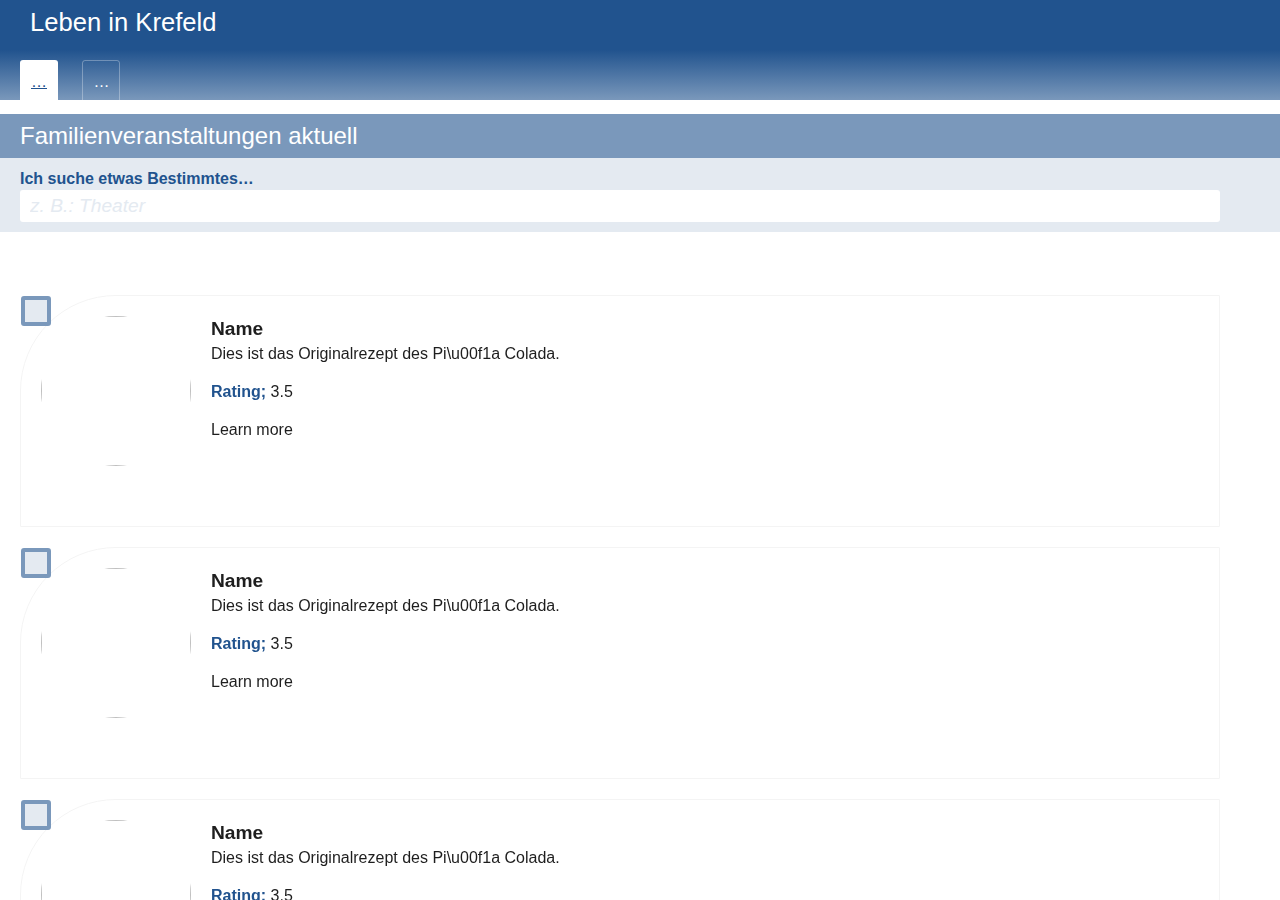
==== index.html @ e49ada38 "set real fetch url" ====
<!doctype html>
<html lang="en">
	<head>
		<meta charset="utf-8">
		<meta http-equiv="X-UA-Compatible" content="IE=edge">
		<title itemprop="name">A-K Catalog</title>
		<meta name="viewport" content="width=device-width, initial-scale=1">
		<style type="text/css">

		</style>
  	<link rel="stylesheet" href="./assets/css/app.css">
	</head>
	<body>




<header class="header" role="banner">
  <h1 class="header__headline">Leben in Krefeld</h1>
</header>


<div class="app" role="tablist">

  <input type="radio" name="category" id="category01" class="menu-category" checked autofocus role="tab" />
<label for="category01" class="menu-category">&hellip;</label>
<input type="radio" name="category" id="category02" class="menu-category" role="tab" />
<label for="category02" class="menu-category">&hellip;</label>


  <section class="message" id="jsMessage">
  <p class="message__text">Aktualisieren<span class="message__waiting">...</span> <span id="jsStatus" class="message__status">Sorry, I need JavaScript!</span></p>
</section>


  <main class="main" role="main">

    <section class="category-section category-section__01" id="jsSection1">
  <h2 class="category-section__headline">Familienveranstaltungen aktuell</h2>

  <div class="search-bar">
    <label for="serach"><strong>Ich suche etwas Bestimmtes&hellip;</strong></label><br>
    <input type="text" class="search-bar__input" id="search" placeholder="z. B.: Theater" value="" />
  </div>



  <svg class="symbol-container" width="0" height="0" version="1.1" xmlns="http://www.w3.org/2000/svg" xmlns:xlink="http://www.w3.org/1999/xlink">
    <defs>
        <symbol id="icon-smiley" viewBox="0 0 32 32">
            <title>Smiley</title>
            <path class="path1" d="M16 32c8.837 0 16-7.163 16-16s-7.163-16-16-16-16 7.163-16 16 7.163 16 16 16zM16 3c7.18 0 13 5.82 13 13s-5.82 13-13 13-13-5.82-13-13 5.82-13 13-13zM16.961 22.22c4.383-0.866 7.785-2.861 9.014-5.519-0.677 5.249-5.047 9.299-10.339 9.299-3.726 0-6.996-2.009-8.84-5.030 2.2 1.721 6.079 2.056 10.165 1.249zM20 11c0-1.657 0.895-3 2-3s2 1.343 2 3c0 1.657-0.895 3-2 3s-2-1.343-2-3zM11 11.609c-1.306 0-2.417 0.489-2.829 1.172-0.111-0.183-0.171-1.005-0.171-1.211 0-0.971 1.343-1.758 3-1.758s3 0.787 3 1.758c0 0.206-0.061 1.028-0.171 1.211-0.412-0.683-1.522-1.172-2.829-1.172z"></path>
        </symbol>
    </defs>
</svg>

  <div class="teaser-section" id="jsTeaserSpirituous">

    <article class="teaser-section__teaser" data-tag="one" data-id="1" data-offline>
      <img class="teaser-section__image" width="150" height="150" src="http://placehold.it/150x150" alt="" />
      <div  class="teaser-section__text">
        <h3>Name</h3>
        <p>Dies ist das Originalrezept des Pi\u00f1a Colada.</p>
        <p><strong>Rating;</strong> 3.5</p>
        <input type="checkbox" class="teaser-section__more-button" name="learn-more1" id="learn-more1" />
        <label for="learn-more1">Learn more</label>
        <dl class="teaser-section__more">
          <dt>Instruction:</dt>
          <dd>Alle Zutaten mit gesto\u00dfenem Eis in einen Blender geben und anschlie\u00dfend in einem gro\u00dfen Tumbler servieren.</dd>
          <dt>ingredients:</dt>
          <dd>Rum (wei\u00df), Ananassaft, Cream of Coconut, Chrushed Ice</dd>
        </dl>
      </div>
    </article>

    <article class="teaser-section__teaser" data-tag="one" data-id="1" data-offline>
      <img class="teaser-section__image" width="150" height="150" src="http://placehold.it/150x150" alt="" />
      <div  class="teaser-section__text">
        <h3>Name</h3>
        <p>Dies ist das Originalrezept des Pi\u00f1a Colada.</p>
        <p><strong>Rating;</strong> 3.5</p>
        <input type="checkbox" class="teaser-section__more-button" name="learn-more1" id="learn-more1" />
        <label for="learn-more1">Learn more</label>
        <dl class="teaser-section__more">
          <dt>Instruction:</dt>
          <dd>Alle Zutaten mit gesto\u00dfenem Eis in einen Blender geben und anschlie\u00dfend in einem gro\u00dfen Tumbler servieren.</dd>
          <dt>ingredients:</dt>
          <dd>Rum (wei\u00df), Ananassaft, Cream of Coconut, Chrushed Ice</dd>
        </dl>
      </div>
    </article>

    <article class="teaser-section__teaser" data-tag="one" data-id="1" data-offline>
      <img class="teaser-section__image" width="150" height="150" src="http://placehold.it/150x150" alt="" />
      <div  class="teaser-section__text">
        <h3>Name</h3>
        <p>Dies ist das Originalrezept des Pi\u00f1a Colada.</p>
        <p><strong>Rating;</strong> 3.5</p>
        <input type="checkbox" class="teaser-section__more-button" name="learn-more1" id="learn-more1" />
        <label for="learn-more1">Learn more</label>
        <dl class="teaser-section__more">
          <dt>Instruction:</dt>
          <dd>Alle Zutaten mit gesto\u00dfenem Eis in einen Blender geben und anschlie\u00dfend in einem gro\u00dfen Tumbler servieren.</dd>
          <dt>ingredients:</dt>
          <dd>Rum (wei\u00df), Ananassaft, Cream of Coconut, Chrushed Ice</dd>
        </dl>
      </div>
    </article>

  </div>
</section>


<section class="category-section category-section__02" id="jsSection2">
  <h2 class="category-section__headline">Soft drinks</h2>

  <input type="checkbox" name="category02-filter" id="category02-filter01" class="menu-category-filter" data-filter="one" />
  <label for="category02-filter01">Beginner</label>
  <input type="checkbox" name="category02-filter"id="category02-filter02"  class="menu-category-filter" data-filter="two" />
  <label for="category02-filter02">Advanced</label>

  <div class="teaser-section" id="jsTeaserNonAlc">

    <article class="teaser-section__teaser" data-tag="one" data-id="1" data-offline>
      <img class="teaser-section__image" width="150" height="150" src="http://placehold.it/150x150" alt="" />
      <div  class="teaser-section__text">
        <h3>Name</h3>
        <p>Dies ist das Originalrezept des Pi\u00f1a Colada.</p>
        <p><strong>Rating;</strong> 3.5</p>
        <input type="checkbox" class="teaser-section__more-button" name="learn-more1" id="learn-more1" />
        <label for="learn-more1">Learn more</label>
        <dl class="teaser-section__more">
          <dt>Instruction:</dt>
          <dd>Alle Zutaten mit gesto\u00dfenem Eis in einen Blender geben und anschlie\u00dfend in einem gro\u00dfen Tumbler servieren.</dd>
          <dt>ingredients:</dt>
          <dd>Rum (wei\u00df), Ananassaft, Cream of Coconut, Chrushed Ice</dd>
        </dl>
      </div>
    </article>

  </div>
</section>


  </main>
</div>

<script type="text/javascript">
  // template engine
  (function() {
    'use strict';
    var httpRequest;
    var targetMessage = document.getElementById('jsMessage');

    targetMessage.classList.add('hide');

    // make request
    function makeRequest(url, callback) {
      httpRequest = new XMLHttpRequest();

      if (!httpRequest) {
        targetMessage.classList.remove('hide');
        document.getElementById('jsStatus').textContent = 'Sorry, I need a connection!';
        return false;
      }
      httpRequest.onreadystatechange = callback;
      httpRequest.open('GET', url);
      httpRequest.send();
    }

    // insert teaser template
    function insertTemplate(articleTarget, dataset, i) {
      articleTarget.insertAdjacentHTML('beforeend',
        '<article class="teaser-section__teaser" data-tag="' + dataset.id + '" data-id="' + dataset.id + '">' +
        setImage(dataset) +
        '<div  class="teaser-section__text search-content">' +
        '<h3 class="teaser-section__headline">' + dataset.title + '</h3>' +
        '<p class="teaser-section__tags"><strong>Veranstaltung:</strong> <em>' + getTags(dataset) + '</em></p>' +
        formatDate(dataset) +
        '<p class="teaser-section__description">' + dataset.description + '</p>' +
        '<label for="learn-more'+ i + '" class="teaser-section__more-label js-more-details"><input type="checkbox" class="teaser-section__more-button" name="learn-more' + i + '" id="learn-more' +i + '" /> Mehr darüber</label>' +
        '<dl class="teaser-section__more">' +
        // more details here:
        '<dt>Weitere Infos:</dt>' +
        '<dd>' + dataset.infoUrl + '</dd>' +
        '</dl>' +
        '</div>' +
        '</article>'
      );
    }

    function getTags(dataset) {
      var allTags = dataset.tags.toString();
      return allTags;
    };

    function setImage(dataset) {
      if (dataset.thumb === '') {
        return (
          '<svg class="teaser-section__image teaser-section__icon-smiley" height="150" width="150"><use xmlns:xlink="http://www.w3.org/1999/xlink" xlink:href="#icon-smiley"></use></svg>'
        )
      } else {
        return (
          '<img class="teaser-section__image" width="150" height="150" src="' + dataset.thumb + '" alt="" />'
        )
      }
    }

    function formatDate(dataset) {
      var newDate;
      var startDateRaw = dataset.startDate;
      var endDateRaw = dataset.endDate;
      var startDate;
      var endDate;

      if (startDateRaw !== 'unbekannt') {
        var tempDateStart = startDateRaw.split('-');
        var tempDateDayStart = tempDateStart[2].split('T');
        startDate = tempDateDayStart[0] + '.' + tempDateStart[1] + '.' + tempDateStart[0];
      } else {
        startDate = '(keine Angabe)';
      }

      if (endDateRaw !== 'unbekannt') {
        var tempDateEnd = endDateRaw.split('-');
        var tempDateDayEnd = tempDateEnd[2].split('T');
        endDate = tempDateDayEnd[0] + '.' + tempDateEnd[1] + '.' + tempDateEnd[0];
        newDate = '<p>Vom <strong>' + startDate + '</strong> bis <strong>' + endDate + '</strong></p>';
      } else {
        newDate = '<p>Am <strong>' + startDate + '</strong></p>';
      }
      return newDate;
    }

    // TODO: fetch and generate Details
    function generateDetails(i) {
      var detailUrl = '../data/data-detail-offline.json';
      if (httpRequest.readyState === XMLHttpRequest.DONE) {
        if (httpRequest.status === 200) {
          var data = JSON.parse(httpRequest.responseText);
          var dataset;

          console.log(dataset);

        } else {
          targetMessage.classList.remove('hide');
          document.getElementById('jsStatus').textContent = 'Ich brauche JavaScript!';
          return false;
        }
      }
    }

    function generateContents() {
      if (httpRequest.readyState === XMLHttpRequest.DONE) {
        if (httpRequest.status === 200) {
          var data = JSON.parse(httpRequest.responseText);
          var dataset;
          var articleTarget = document.getElementById('jsTeaserSpirituous');

          document.getElementById('jsTeaserSpirituous').innerHTML = '';
          document.getElementById('jsTeaserNonAlc').innerHTML = '';

          for (var i = 0; i < data.length; i++) {
            dataset = {
              id: data[i]['@unid'],
              startdate: data[i].Start || 'no data',
              enddate: data[i].End || 'no data',
              title: data[i].DocName || '-',
              subtitle: data[i].EventSubTitle || '-',
              description: data[i].Kurztext || '-',
              infoUrl: data[i].URL || '#',
              thumb:  data[i].Thumb,
              startDate: data[i].Start || 'unbekannt',
              endDate: data[i].End || 'unbekannt',
              tags: data[i].EventType || 'Keine Tags'
            };
            insertTemplate(articleTarget, dataset, i);
          }
          targetMessage.classList.add('hide');

        } else {
          targetMessage.classList.remove('hide');
          document.getElementById('jsStatus').textContent = 'Ich habe leider keine Verbindung!';
          return false;
        }
      }
    }
    makeRequest('https://www.krefeld.de/www_familie/event.nsf/apijson.xsp/view-event-month?compact=false');
    //makeRequest('../data/data-offline.json', generateContents);

    // live search
    function liveSearch() {
      var search = document.getElementById('search');
      search.onkeyup = function () {
          var filter = search.value.toUpperCase();
          var lis = document.getElementsByTagName('article');
          for (var i = 0; i < lis.length; i++) {
              var target = lis[i].getElementsByClassName('search-content')[0];
              var content = target.textContent;
              if (content.toUpperCase().indexOf(filter) > -1) {
                  lis[i].style.display = 'block';
              } else {
                  lis[i].style.display = 'none';
                }
          }
        }
      };
    liveSearch();

    document.getElementsByClassName('js-more-details').onclick = function() {
      console.log('checked');
      if (this.checked) {
        makeRequest(detailUrl, generateDetails);
      }
    };
  })();

  // accessibility
  (function() {
    var section1 = document.getElementById('jsSection1');
    var section2 = document.getElementById('jsSection2');
    var section1Inputs = section1.getElementsByTagName('input');
    var section2Inputs = section2.getElementsByTagName('input');
    var catMenu1 = document.getElementById('category01');
    var catMenu2 = document.getElementById('category02');
    var filter1Cat1 = document.getElementById('category01-filter01');
    var filter2Cat1 = document.getElementById('category01-filter02');
    var filter1Cat2 = document.getElementById('category02-filter01');
    var filter2Cat2 = document.getElementById('category02-filter02');
    var filterTag1Cat1 = section1.querySelectorAll('[data-tag="beginner"]');
    var filterTag2Cat1 = section1.querySelectorAll('[data-tag="advanced"]');
    var filterTag1Cat2 = section2.querySelectorAll('[data-tag="beginner"]');
    var filterTag2Cat2 = section2.querySelectorAll('[data-tag="advanced"]');

    // initially set section2Inputs inactive
    var setInitialNotActive = function() {
      for(var i=0; i<section2Inputs.length; i++) {
          section2Inputs[i].setAttribute('tabindex', '-1');
      }
      section2.setAttribute('aria-hidden', 'true');
    };
    window.onload = setInitialNotActive;

    // aria controls
    catMenu1.onfocus = function() {
      section1.setAttribute('aria-hidden', 'false');
      section2.setAttribute('aria-hidden', 'true');
      for(var i=0; i<section1Inputs.length; i++) {
          section1Inputs[i].setAttribute('tabindex', '0');
      }
      for(var x=0; x<section2Inputs.length; x++) {
          section2Inputs[x].setAttribute('tabindex', '-1');
      }
    };
    catMenu2.onfocus = function() {
      section1.setAttribute('aria-hidden', 'true');
      section2.setAttribute('aria-hidden', 'false');
      for(var i=0; i<section1Inputs.length; i++) {
          section1Inputs[i].setAttribute('tabindex', '-1');
      }
      for(var x=0; x<section2Inputs.length; x++) {
          section2Inputs[x].setAttribute('tabindex', '0');
      }
    };

    filter1Cat1.onchange = function() {
      if (this.checked) {
        for(var i=0; i<filterTag2Cat1.length; i++) {
          filterTag2Cat1[i].setAttribute('aria-hidden', 'true');
        }
        for(var x=0; x<filterTag1Cat1.length; x++) {
          filterTag1Cat1[x].setAttribute('aria-hidden', 'false');
        }
      }
    };
    filter2Cat1.onchange = function() {
      if (this.checked) {
        for(var i=0; i<filterTag2Cat1.length; i++) {
          filterTag2Cat1[i].setAttribute('aria-hidden', 'false');
        }
        for(var x=0; x<filterTag1Cat1.length; x++) {
          filterTag1Cat1[x].setAttribute('aria-hidden', 'true');
        }
      }
    };
    filter1Cat2.onchange = function() {
      if (this.checked) {
        for(var i=0; i<filterTag2Cat2.length; i++) {
          filterTag2Cat2[i].setAttribute('aria-hidden', 'true');
        }
        for(var x=0; x<filterTag1Cat2.length; x++) {
          filterTag1Cat2[x].setAttribute('aria-hidden', 'false');
        }
      }
    };
    filter2Cat2.onchange = function() {
      if (this.checked) {
        if (this.checked) {
          for(var i=0; i<filterTag2Cat2.length; i++) {
            filterTag2Cat2[i].setAttribute('aria-hidden', 'false');
          }
          for(var x=0; x<filterTag1Cat2.length; x++) {
            filterTag1Cat2[x].setAttribute('aria-hidden', 'true');
          }
        }
      }
    };
  })();
</script>


	</body>
</html>
---- assets/css/app.css ----
/**
* Settings
*
* @desc Place variables and mixings for default settings here
* @author [XX]
* @dependency none
*/
/** Easings, grabbed from https://css-tricks.com/snippets/sass/easing-map-get-function/
 *
 * Example function call:
	.example {
	  animation: there-and-back 2.5s ease(in-quad) infinite alternate;
	}
**/
/**
* Basic Styles
*
* @desc Basic and common styles. Formats for every device live in Common Styles, for device-specific stylings use Mobile First approach.
* @author [HZ]
* @dependency _app_settings.scss
*/
/* line 10, ../scss/_base.scss */
body, html {
  margin: 0;
  height: 100%;
  font: normal 1em/1.4 "Trebuchet MS", Helvetica, sans-serif;
  color: #1e1e1e;
}

/* line 16, ../scss/_base.scss */
body {
  box-sizing: border-box;
  overflow: hidden;
}

/* line 21, ../scss/_base.scss */
h1, h2 {
  margin: 0;
  font-weight: normal;
}

/* line 26, ../scss/_base.scss */
h1 {
  font-size: 1.6em;
}
/* line 29, ../scss/_base.scss */
h1 span {
  font-size: 0.6em;
}

/* line 34, ../scss/_base.scss */
h3 {
  font-size: 1.2em;
  margin: 0;
}

/* line 39, ../scss/_base.scss */
p {
  margin-top: 0;
}

/* line 43, ../scss/_base.scss */
strong {
  color: #21538e;
}

/* line 47, ../scss/_base.scss */
input[type=checkbox], input[type=text] {
  background: #e4eaf1;
  width: 30px;
  height: 30px;
  border: 4px solid #7a98bb;
  box-sizing: border-box;
  position: relative;
  bottom: -12px;
  -webkit-appearance: inherit;
  border-radius: 3px;
}

/* line 59, ../scss/_base.scss */
input[type=text] {
  width: 100%;
}

/* line 65, ../scss/_base.scss */
label:hover {
  cursor: pointer;
}

/* line 70, ../scss/_base.scss */
.main {
  min-width: 400vw;
  height: 100%;
  transition: -webkit-transform 0.4s cubic-bezier(0.86, 0, 0.07, 1);
  transition: transform 0.4s cubic-bezier(0.86, 0, 0.07, 1);
  display: -webkit-flex;
  display: -ms-flexbox;
  display: flex;
}

/* line 77, ../scss/_base.scss */
.app {
  height: 100%;
  width: 100vw;
  overflow: hidden;
}

/* line 1, ../patterns/organisms/header/scss/_header.scss */
.header {
  background: linear-gradient(to bottom, #21538e 50%, #7a98bb 100%);
  height: 100px;
  width: 100vw;
  color: #fff;
  padding: 0 30px;
  position: absolute;
  box-sizing: border-box;
}
/* line 10, ../patterns/organisms/header/scss/_header.scss */
.header__headline {
  margin-top: 5px;
}

/* line 1, ../patterns/organisms/menu-category/scss/_menu-category.scss */
.menu-category {
  color: #fff;
  margin-top: 60px;
  margin-left: 20px;
  position: relative;
  z-index: 2;
  padding: 10px;
  display: inline-block;
  border: 1px solid rgba(255, 255, 255, 0.3);
  border-radius: 3px 3px 0 0;
}
/* line 14, ../patterns/organisms/menu-category/scss/_menu-category.scss */
.menu-category:nth-of-type(1):checked ~ .main {
  -webkit-transform: translate3d(0, 0, 0);
          transform: translate3d(0, 0, 0);
}
/* line 21, ../patterns/organisms/menu-category/scss/_menu-category.scss */
.menu-category:nth-of-type(2):checked ~ .main {
  -webkit-transform: translate3d(-100vw, 0, 0);
          transform: translate3d(-100vw, 0, 0);
}
/* line 28, ../patterns/organisms/menu-category/scss/_menu-category.scss */
.menu-category:nth-of-type(3):checked ~ .main {
  -webkit-transform: translate3d(-200vw, 0, 0);
          transform: translate3d(-200vw, 0, 0);
}
/* line 35, ../patterns/organisms/menu-category/scss/_menu-category.scss */
.menu-category:nth-of-type(4):checked ~ .main {
  -webkit-transform: translate3d(-300vw, 0, 0);
          transform: translate3d(-300vw, 0, 0);
}

/* line 41, ../patterns/organisms/menu-category/scss/_menu-category.scss */
input.menu-category {
  position: absolute;
  z-index: -1;
}
/* line 47, ../patterns/organisms/menu-category/scss/_menu-category.scss */
input.menu-category:checked + label, input.menu-category:focus + label {
  background: #fff;
  color: #21538e;
}
/* line 55, ../patterns/organisms/menu-category/scss/_menu-category.scss */
input.menu-category:focus + label {
  text-decoration: underline;
}

/* line 1, ../patterns/organisms/category-section/scss/_category-section.scss */
.category-section {
  height: 100%;
  width: 100vw;
  overflow-y: auto;
  padding-bottom: 90px;
  box-sizing: border-box;
}
/* line 8, ../patterns/organisms/category-section/scss/_category-section.scss */
.category-section__headline {
  padding: 5px 20px;
  background: #7a98bb;
  color: #fff;
}
/* line 14, ../patterns/organisms/category-section/scss/_category-section.scss */
.category-section__filter-headline {
  padding-left: 20px;
  display: block;
  margin-bottom: -10px;
}

/* line 21, ../patterns/organisms/category-section/scss/_category-section.scss */
.menu-category-filter {
  margin: 0 0 0 20px;
}
/* line 24, ../patterns/organisms/category-section/scss/_category-section.scss */
.menu-category-filter:checked ~ .teaser-section .teaser-section__teaser {
  opacity: 0;
  margin: 0;
  padding: 0;
  max-height: 0;
}
/* line 31, ../patterns/organisms/category-section/scss/_category-section.scss */
.menu-category-filter[data-filter=one]:checked ~ .teaser-section .teaser-section__teaser[data-tag=beginner], .menu-category-filter[data-filter=two]:checked ~ .teaser-section .teaser-section__teaser[data-tag=advanced], .menu-category-filter[data-filter=three]:checked ~ .teaser-section .teaser-section__teaser[data-tag=profi] {
  max-height: 400px;
  opacity: 1;
  margin: 10px 0;
  margin-top: 0;
  padding: 20px;
}

/* line 41, ../patterns/organisms/category-section/scss/_category-section.scss */
.teaser-section {
  display: -webkit-flex;
  display: -ms-flexbox;
  display: flex;
  -webkit-flex-direction: column;
      -ms-flex-direction: column;
          flex-direction: column;
  margin: 20px;
  margin-top: 20px;
  overflow: hidden;
}
/* line 48, ../patterns/organisms/category-section/scss/_category-section.scss */
.teaser-section__teaser {
  margin: 10px 0;
  padding: 20px 0;
  border-top: 1px solid #f4f4f4;
  border-bottom: 1px solid #f4f4f4;
  transition: all 0.3s cubic-bezier(0.175, 0.885, 0.32, 1.275);
  max-width: 1200px;
  position: relative;
  box-sizing: border-box;
  padding-bottom: 40px;
}
@media (min-width: 45.25em) {
  /* line 48, ../patterns/organisms/category-section/scss/_category-section.scss */
  .teaser-section__teaser {
    border: 1px solid #f4f4f4;
    padding: 20px;
    padding-bottom: 40px;
    border-radius: 96px 0 0 0;
  }
}
/* line 68, ../patterns/organisms/category-section/scss/_category-section.scss */
.teaser-section__teaser[aria-hidden=true] .teaser-section__more-button {
  display: none;
}
/* line 74, ../patterns/organisms/category-section/scss/_category-section.scss */
.teaser-section__headline {
  color: #21538e;
  margin-bottom: 0;
}
/* line 79, ../patterns/organisms/category-section/scss/_category-section.scss */
.teaser-section__tags {
  font-size: 0.8em;
  font-style: italic;
}
/* line 84, ../patterns/organisms/category-section/scss/_category-section.scss */
.teaser-section__image {
  border-radius: 50%;
  width: 100px;
  height: 100px;
  max-width: 100%;
  float: left;
  margin-right: 20px;
  margin-bottom: 20px;
}
@media (min-width: 45.25em) {
  /* line 84, ../patterns/organisms/category-section/scss/_category-section.scss */
  .teaser-section__image {
    width: 150px;
    height: 150px;
  }
}
/* line 99, ../patterns/organisms/category-section/scss/_category-section.scss */
.teaser-section__icon-smiley {
  fill: #e4eaf1;
}
/* line 103, ../patterns/organisms/category-section/scss/_category-section.scss */
.teaser-section__more-label {
  position: absolute;
  bottom: 0;
  left: 0;
  width: auto;
  padding-right: 30px;
  padding-left: 60px;
  font-weight: bold;
  padding-top: 4px;
  background-color: #e4eaf1;
  color: #21538e;
  height: 30px;
  box-sizing: border-box;
}
/* line 118, ../patterns/organisms/category-section/scss/_category-section.scss */
.teaser-section__more-button.teaser-section__more-button {
  clear: left;
  position: absolute;
  left: 0;
  top: 0;
  margin: 0;
}
/* line 125, ../patterns/organisms/category-section/scss/_category-section.scss */
.teaser-section__more-button.teaser-section__more-button:checked ~ .teaser-section__more {
  max-height: 400px;
  margin-top: 1em;
}
/* line 131, ../patterns/organisms/category-section/scss/_category-section.scss */
.teaser-section__more {
  max-height: 0;
  margin: 0;
  overflow: hidden;
  transition: all 0.3s cubic-bezier(0.175, 0.885, 0.32, 1.275);
}
/* line 138, ../patterns/organisms/category-section/scss/_category-section.scss */
.teaser-section__unit {
  display: inline-block;
  background-color: #f4f4f4;
  padding: 2px 4px;
  border-radius: 2px;
}
/* line 145, ../patterns/organisms/category-section/scss/_category-section.scss */
.teaser-section dt {
  font-weight: bold;
}
/* line 149, ../patterns/organisms/category-section/scss/_category-section.scss */
.teaser-section dd {
  margin-left: 0;
  margin-bottom: 1em;
}

/* line 156, ../patterns/organisms/category-section/scss/_category-section.scss */
.search-bar {
  padding: 10px 20px;
  background-color: #e4eaf1;
  margin-bottom: 10px;
}
/* line 161, ../patterns/organisms/category-section/scss/_category-section.scss */
.search-bar__input[type=text] {
  bottom: 0;
  padding: 5px 10px;
  font-size: 1.2em;
  color: #21538e;
  background-color: #fff;
  height: auto;
  border: none;
  max-width: 1200px;
}
/* line 171, ../patterns/organisms/category-section/scss/_category-section.scss */
.search-bar__input[type=text]::-webkit-input-placeholder {
  color: #e4eaf1;
  font-style: italic;
}
.search-bar__input[type=text]::-moz-placeholder {
  color: #e4eaf1;
  font-style: italic;
}
.search-bar__input[type=text]:-ms-input-placeholder {
  color: #e4eaf1;
  font-style: italic;
}
.search-bar__input[type=text]::placeholder {
  color: #e4eaf1;
  font-style: italic;
}

@-webkit-keyframes wait {
  0% {
    max-width: 0;
  }
  10% {
    max-width: 0;
  }
  80% {
    max-width: 3em;
  }
  100% {
    max-width: 3em;
  }
}

@keyframes wait {
  0% {
    max-width: 0;
  }
  10% {
    max-width: 0;
  }
  80% {
    max-width: 3em;
  }
  100% {
    max-width: 3em;
  }
}
/* line 31, ../patterns/organisms/message/scss/_message.scss */
.message {
  margin: 5px 20px;
  max-height: 60px;
  overflow: hidden;
  transition: max-height 0.3s cubic-bezier(0.175, 0.885, 0.32, 1.275);
}
/* line 7, ../patterns/organisms/message/scss/_message.scss */
.message__status {
  color: #6c0505;
}
/* line 11, ../patterns/organisms/message/scss/_message.scss */
.message.hide {
  max-height: 0;
}

/*# sourceMappingURL=app.css.map */
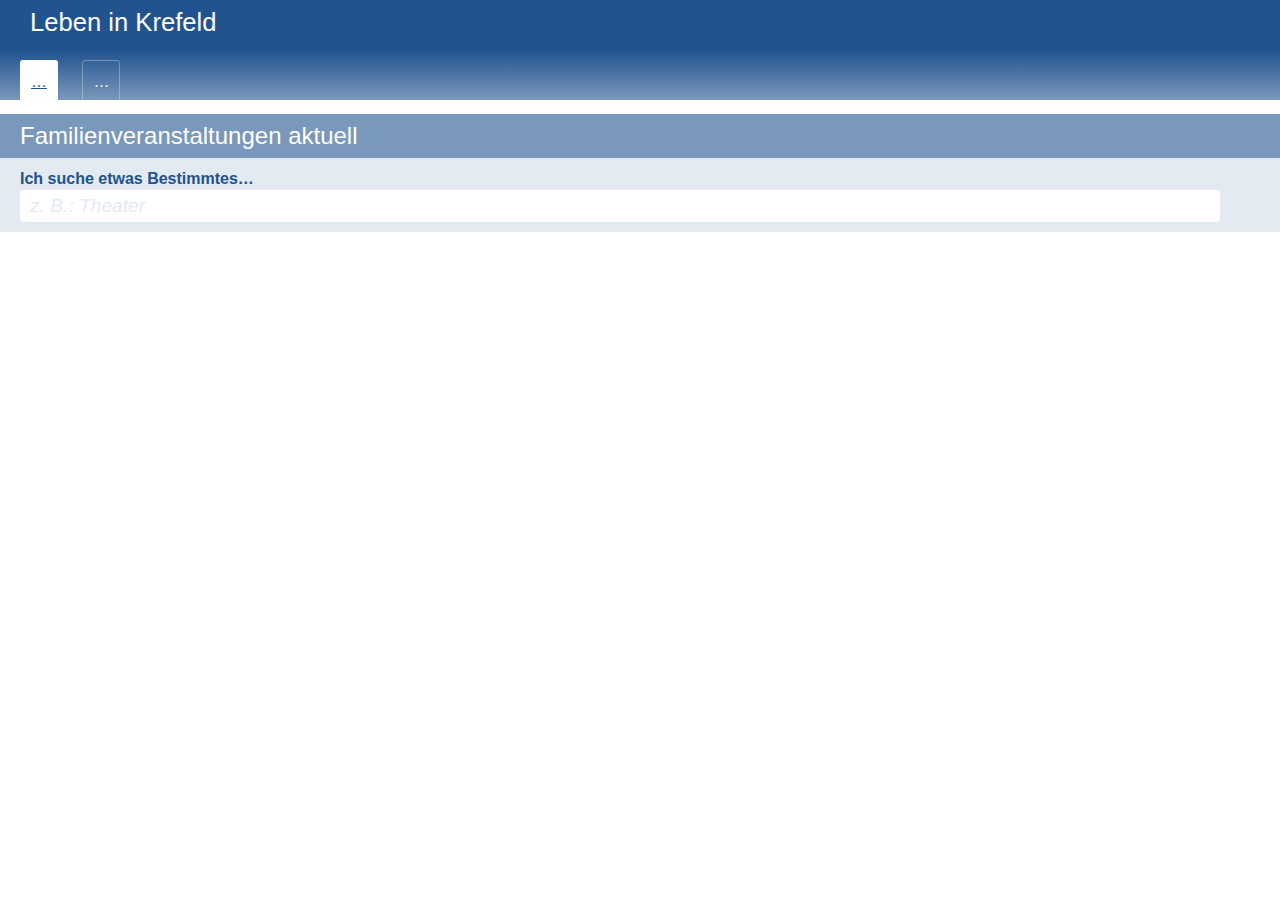
==== commit 7e3e5c53: "clean up" ====
--- a/index.html
+++ b/index.html
@@ -56,56 +56,6 @@
 
   <div class="teaser-section" id="jsTeaserSpirituous">
 
-    <article class="teaser-section__teaser" data-tag="one" data-id="1" data-offline>
-      <img class="teaser-section__image" width="150" height="150" src="http://placehold.it/150x150" alt="" />
-      <div  class="teaser-section__text">
-        <h3>Name</h3>
-        <p>Dies ist das Originalrezept des Pi\u00f1a Colada.</p>
-        <p><strong>Rating;</strong> 3.5</p>
-        <input type="checkbox" class="teaser-section__more-button" name="learn-more1" id="learn-more1" />
-        <label for="learn-more1">Learn more</label>
-        <dl class="teaser-section__more">
-          <dt>Instruction:</dt>
-          <dd>Alle Zutaten mit gesto\u00dfenem Eis in einen Blender geben und anschlie\u00dfend in einem gro\u00dfen Tumbler servieren.</dd>
-          <dt>ingredients:</dt>
-          <dd>Rum (wei\u00df), Ananassaft, Cream of Coconut, Chrushed Ice</dd>
-        </dl>
-      </div>
-    </article>
-
-    <article class="teaser-section__teaser" data-tag="one" data-id="1" data-offline>
-      <img class="teaser-section__image" width="150" height="150" src="http://placehold.it/150x150" alt="" />
-      <div  class="teaser-section__text">
-        <h3>Name</h3>
-        <p>Dies ist das Originalrezept des Pi\u00f1a Colada.</p>
-        <p><strong>Rating;</strong> 3.5</p>
-        <input type="checkbox" class="teaser-section__more-button" name="learn-more1" id="learn-more1" />
-        <label for="learn-more1">Learn more</label>
-        <dl class="teaser-section__more">
-          <dt>Instruction:</dt>
-          <dd>Alle Zutaten mit gesto\u00dfenem Eis in einen Blender geben und anschlie\u00dfend in einem gro\u00dfen Tumbler servieren.</dd>
-          <dt>ingredients:</dt>
-          <dd>Rum (wei\u00df), Ananassaft, Cream of Coconut, Chrushed Ice</dd>
-        </dl>
-      </div>
-    </article>
-
-    <article class="teaser-section__teaser" data-tag="one" data-id="1" data-offline>
-      <img class="teaser-section__image" width="150" height="150" src="http://placehold.it/150x150" alt="" />
-      <div  class="teaser-section__text">
-        <h3>Name</h3>
-        <p>Dies ist das Originalrezept des Pi\u00f1a Colada.</p>
-        <p><strong>Rating;</strong> 3.5</p>
-        <input type="checkbox" class="teaser-section__more-button" name="learn-more1" id="learn-more1" />
-        <label for="learn-more1">Learn more</label>
-        <dl class="teaser-section__more">
-          <dt>Instruction:</dt>
-          <dd>Alle Zutaten mit gesto\u00dfenem Eis in einen Blender geben und anschlie\u00dfend in einem gro\u00dfen Tumbler servieren.</dd>
-          <dt>ingredients:</dt>
-          <dd>Rum (wei\u00df), Ananassaft, Cream of Coconut, Chrushed Ice</dd>
-        </dl>
-      </div>
-    </article>
 
   </div>
 </section>
@@ -121,22 +71,7 @@
 
   <div class="teaser-section" id="jsTeaserNonAlc">
 
-    <article class="teaser-section__teaser" data-tag="one" data-id="1" data-offline>
-      <img class="teaser-section__image" width="150" height="150" src="http://placehold.it/150x150" alt="" />
-      <div  class="teaser-section__text">
-        <h3>Name</h3>
-        <p>Dies ist das Originalrezept des Pi\u00f1a Colada.</p>
-        <p><strong>Rating;</strong> 3.5</p>
-        <input type="checkbox" class="teaser-section__more-button" name="learn-more1" id="learn-more1" />
-        <label for="learn-more1">Learn more</label>
-        <dl class="teaser-section__more">
-          <dt>Instruction:</dt>
-          <dd>Alle Zutaten mit gesto\u00dfenem Eis in einen Blender geben und anschlie\u00dfend in einem gro\u00dfen Tumbler servieren.</dd>
-          <dt>ingredients:</dt>
-          <dd>Rum (wei\u00df), Ananassaft, Cream of Coconut, Chrushed Ice</dd>
-        </dl>
-      </div>
-    </article>
+  
 
   </div>
 </section>
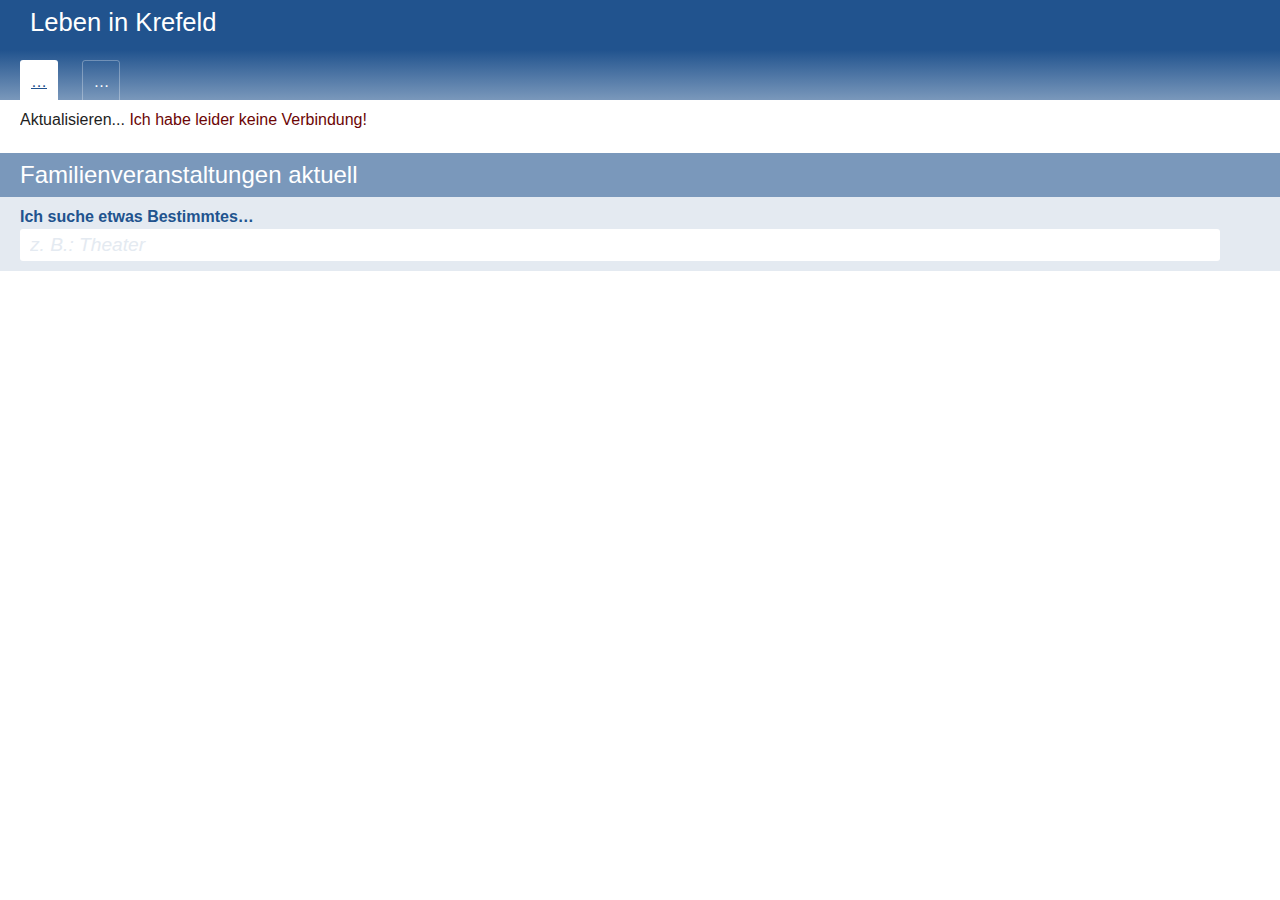
==== commit 63956791: "set up details call" ====
--- a/index.html
+++ b/index.html
@@ -82,8 +82,8 @@
 
 <script type="text/javascript">
   // template engine
-  (function() {
     'use strict';
+    
     var httpRequest;
     var targetMessage = document.getElementById('jsMessage');
 
@@ -105,19 +105,19 @@
 
     // insert teaser template
     function insertTemplate(articleTarget, dataset, i) {
-      articleTarget.insertAdjacentHTML('beforeend',
+      articleTarget.insertAdjacentHTML('afterbegin',
         '<article class="teaser-section__teaser" data-tag="' + dataset.id + '" data-id="' + dataset.id + '">' +
         setImage(dataset) +
         '<div  class="teaser-section__text search-content">' +
         '<h3 class="teaser-section__headline">' + dataset.title + '</h3>' +
-        '<p class="teaser-section__tags"><strong>Veranstaltung:</strong> <em>' + getTags(dataset) + '</em></p>' +
+        '<p class="teaser-section__tags"><strong>Art der Veranstaltung:</strong> <em>' + getTags(dataset) + '</em></p>' +
         formatDate(dataset) +
         '<p class="teaser-section__description">' + dataset.description + '</p>' +
-        '<label for="learn-more'+ i + '" class="teaser-section__more-label js-more-details"><input type="checkbox" class="teaser-section__more-button" name="learn-more' + i + '" id="learn-more' +i + '" /> Mehr darüber</label>' +
+        '<label for="learn-more' + i + '" class="teaser-section__more-label js-more-details" onclick="clickDetails(\'' + dataset.infoUrl.toString() + '\');"><input type="checkbox" class="teaser-section__more-button" name="learn-more' + i + '" id="learn-more' + i + '" /> Mehr darüber</label>' +
         '<dl class="teaser-section__more">' +
         // more details here:
         '<dt>Weitere Infos:</dt>' +
-        '<dd>' + dataset.infoUrl + '</dd>' +
+        '<dd class="js-more-details-target"></dd>' +
         '</dl>' +
         '</div>' +
         '</article>'
@@ -168,14 +168,13 @@
     }
 
     // TODO: fetch and generate Details
-    function generateDetails(i) {
-      var detailUrl = '../data/data-detail-offline.json';
+    function generateDetails(detailUrl, i) {
       if (httpRequest.readyState === XMLHttpRequest.DONE) {
         if (httpRequest.status === 200) {
           var data = JSON.parse(httpRequest.responseText);
-          var dataset;
-
-          console.log(dataset);
+          var detailDataset;
+
+          console.log(detailDataset);
 
         } else {
           targetMessage.classList.remove('hide');
@@ -203,7 +202,7 @@
               title: data[i].DocName || '-',
               subtitle: data[i].EventSubTitle || '-',
               description: data[i].Kurztext || '-',
-              infoUrl: data[i].URL || '#',
+              infoUrl: 'https://crossorigin.me/https://www.krefeld.de/' + data[i].URL || '#',
               thumb:  data[i].Thumb,
               startDate: data[i].Start || 'unbekannt',
               endDate: data[i].End || 'unbekannt',
@@ -220,38 +219,35 @@
         }
       }
     }
-    makeRequest('https://www.krefeld.de/www_familie/event.nsf/apijson.xsp/view-event-month?compact=false');
+    makeRequest('https://crossorigin.me/https://www.krefeld.de/www_familie/event.nsf/apijson.xsp/view-event-month?compact=false', generateContents);
     //makeRequest('../data/data-offline.json', generateContents);
 
     // live search
     function liveSearch() {
       var search = document.getElementById('search');
       search.onkeyup = function () {
-          var filter = search.value.toUpperCase();
-          var lis = document.getElementsByTagName('article');
-          for (var i = 0; i < lis.length; i++) {
-              var target = lis[i].getElementsByClassName('search-content')[0];
-              var content = target.textContent;
-              if (content.toUpperCase().indexOf(filter) > -1) {
-                  lis[i].style.display = 'block';
-              } else {
-                  lis[i].style.display = 'none';
-                }
-          }
-        }
-      };
+        var filter = search.value.toUpperCase();
+        var lis = document.getElementsByTagName('article');
+        for (var i = 0; i < lis.length; i++) {
+            var target = lis[i].getElementsByClassName('search-content')[0];
+            var content = target.textContent;
+            if (content.toUpperCase().indexOf(filter) > -1) {
+                lis[i].style.display = 'block';
+            } else {
+                lis[i].style.display = 'none';
+              }
+        }
+      }
+    };
     liveSearch();
-
-    document.getElementsByClassName('js-more-details').onclick = function() {
-      console.log('checked');
-      if (this.checked) {
-        makeRequest(detailUrl, generateDetails);
-      }
-    };
-  })();
+    
+    // click for details
+    function clickDetails(detailUrl) {
+      console.log(detailUrl);
+      makeRequest(detailUrl, generateDetails);
+    };
 
   // accessibility
-  (function() {
     var section1 = document.getElementById('jsSection1');
     var section2 = document.getElementById('jsSection2');
     var section1Inputs = section1.getElementsByTagName('input');
@@ -277,6 +273,7 @@
     window.onload = setInitialNotActive;
 
     // aria controls
+    /*
     catMenu1.onfocus = function() {
       section1.setAttribute('aria-hidden', 'false');
       section2.setAttribute('aria-hidden', 'true');
@@ -340,7 +337,7 @@
         }
       }
     };
-  })();
+    */
 </script>
 
 
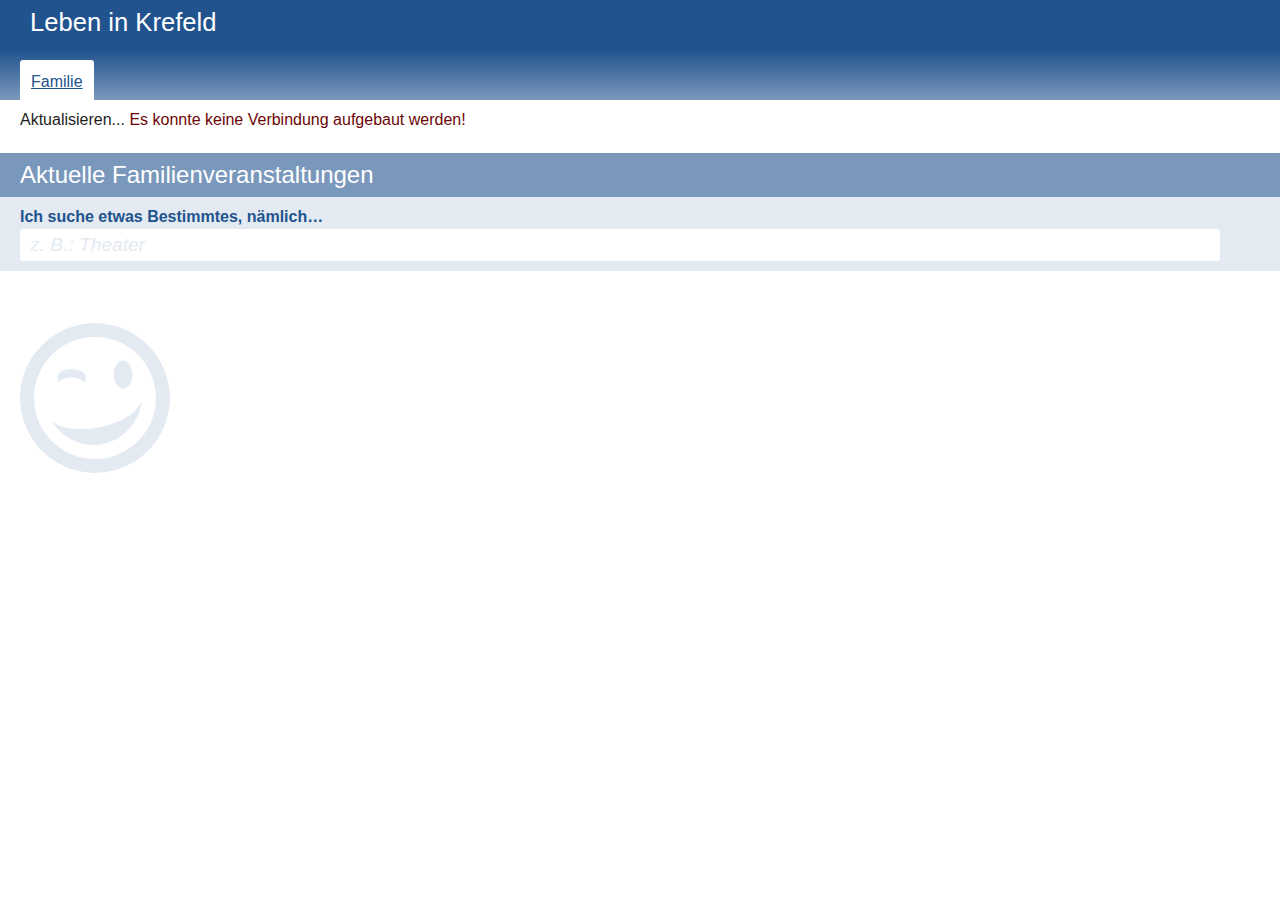
==== commit d7482a0a: "set up detail request" ====
--- a/index.html
+++ b/index.html
@@ -1,106 +1,115 @@
 <!doctype html>
 <html lang="en">
-	<head>
-		<meta charset="utf-8">
-		<meta http-equiv="X-UA-Compatible" content="IE=edge">
-		<title itemprop="name">A-K Catalog</title>
-		<meta name="viewport" content="width=device-width, initial-scale=1">
-		<style type="text/css">
-
-		</style>
-  	<link rel="stylesheet" href="./assets/css/app.css">
-	</head>
-	<body>
-
-
-
-
-<header class="header" role="banner">
-  <h1 class="header__headline">Leben in Krefeld</h1>
-</header>
-
-
-<div class="app" role="tablist">
-
-  <input type="radio" name="category" id="category01" class="menu-category" checked autofocus role="tab" />
-<label for="category01" class="menu-category">&hellip;</label>
-<input type="radio" name="category" id="category02" class="menu-category" role="tab" />
-<label for="category02" class="menu-category">&hellip;</label>
-
-
-  <section class="message" id="jsMessage">
-  <p class="message__text">Aktualisieren<span class="message__waiting">...</span> <span id="jsStatus" class="message__status">Sorry, I need JavaScript!</span></p>
-</section>
-
-
-  <main class="main" role="main">
-
-    <section class="category-section category-section__01" id="jsSection1">
-  <h2 class="category-section__headline">Familienveranstaltungen aktuell</h2>
-
-  <div class="search-bar">
-    <label for="serach"><strong>Ich suche etwas Bestimmtes&hellip;</strong></label><br>
-    <input type="text" class="search-bar__input" id="search" placeholder="z. B.: Theater" value="" />
+
+<head>
+  <meta charset="utf-8">
+  <meta http-equiv="X-UA-Compatible" content="IE=edge">
+  <title itemprop="name">A-K Catalog</title>
+  <meta name="viewport" content="width=device-width, initial-scale=1">
+  <style type="text/css">
+
+  </style>
+  <link rel="stylesheet" href="./assets/css/app.css">
+</head>
+
+<body>
+
+
+
+
+  <header class="header" role="banner">
+    <h1 class="header__headline">Leben in Krefeld</h1>
+  </header>
+
+
+  <div class="app" role="tablist">
+
+    <input type="radio" name="category" id="category01" class="menu-category" checked autofocus role="tab" />
+    <label for="category01" class="menu-category">Familie</label>
+    <!--<input type="radio" name="category" id="category02" class="menu-category" role="tab" />
+    <label for="category02" class="menu-category">&hellip;</label>-->
+
+
+    <section class="message" id="jsMessage">
+      <p class="message__text">Aktualisieren<span class="message__waiting">...</span> <span id="jsStatus" class="message__status">Sorry, I need JavaScript!</span></p>
+    </section>
+
+
+    <main class="main" role="main">
+
+      <section class="category-section category-section__01" id="jsSection1">
+        <h2 class="category-section__headline">Aktuelle Familienveranstaltungen</h2>
+
+        <div class="search-bar">
+          <label for="serach"><strong>Ich suche etwas Bestimmtes, nämlich&hellip;</strong></label><br>
+          <input type="text" class="search-bar__input" id="search" placeholder="z. B.: Theater" value="" />
+        </div>
+
+
+
+        <svg class="symbol-container" width="0" height="0" version="1.1" xmlns="http://www.w3.org/2000/svg" xmlns:xlink="http://www.w3.org/1999/xlink">
+          <defs>
+            <symbol id="icon-smiley" viewBox="0 0 32 32">
+              <title>Smiley</title>
+              <path class="path1" d="M16 32c8.837 0 16-7.163 16-16s-7.163-16-16-16-16 7.163-16 16 7.163 16 16 16zM16 3c7.18 0 13 5.82 13 13s-5.82 13-13 13-13-5.82-13-13 5.82-13 13-13zM16.961 22.22c4.383-0.866 7.785-2.861 9.014-5.519-0.677 5.249-5.047 9.299-10.339 9.299-3.726 0-6.996-2.009-8.84-5.030 2.2 1.721 6.079 2.056 10.165 1.249zM20 11c0-1.657 0.895-3 2-3s2 1.343 2 3c0 1.657-0.895 3-2 3s-2-1.343-2-3zM11 11.609c-1.306 0-2.417 0.489-2.829 1.172-0.111-0.183-0.171-1.005-0.171-1.211 0-0.971 1.343-1.758 3-1.758s3 0.787 3 1.758c0 0.206-0.061 1.028-0.171 1.211-0.412-0.683-1.522-1.172-2.829-1.172z"></path>
+            </symbol>
+          </defs>
+        </svg>
+
+        <div class="teaser-section" id="jsTeaserSpirituous">
+          <svg class="teaser-section__image teaser-section__icon-smiley" height="150" width="150"><use xmlns:xlink="http://www.w3.org/1999/xlink" xlink:href="#icon-smiley"></use></svg>
+        </div>
+      </section>
+
+
+      <section class="category-section category-section__02" id="jsSection2">
+        <h2 class="category-section__headline">Soft drinks</h2>
+
+        <input type="checkbox" name="category02-filter" id="category02-filter01" class="menu-category-filter" data-filter="one" />
+        <label for="category02-filter01">Beginner</label>
+        <input type="checkbox" name="category02-filter" id="category02-filter02" class="menu-category-filter" data-filter="two" />
+        <label for="category02-filter02">Advanced</label>
+
+        <div class="teaser-section" id="jsTeaserNonAlc">
+
+
+
+        </div>
+      </section>
+
+
+    </main>
   </div>
 
-
-
-  <svg class="symbol-container" width="0" height="0" version="1.1" xmlns="http://www.w3.org/2000/svg" xmlns:xlink="http://www.w3.org/1999/xlink">
-    <defs>
-        <symbol id="icon-smiley" viewBox="0 0 32 32">
-            <title>Smiley</title>
-            <path class="path1" d="M16 32c8.837 0 16-7.163 16-16s-7.163-16-16-16-16 7.163-16 16 7.163 16 16 16zM16 3c7.18 0 13 5.82 13 13s-5.82 13-13 13-13-5.82-13-13 5.82-13 13-13zM16.961 22.22c4.383-0.866 7.785-2.861 9.014-5.519-0.677 5.249-5.047 9.299-10.339 9.299-3.726 0-6.996-2.009-8.84-5.030 2.2 1.721 6.079 2.056 10.165 1.249zM20 11c0-1.657 0.895-3 2-3s2 1.343 2 3c0 1.657-0.895 3-2 3s-2-1.343-2-3zM11 11.609c-1.306 0-2.417 0.489-2.829 1.172-0.111-0.183-0.171-1.005-0.171-1.211 0-0.971 1.343-1.758 3-1.758s3 0.787 3 1.758c0 0.206-0.061 1.028-0.171 1.211-0.412-0.683-1.522-1.172-2.829-1.172z"></path>
-        </symbol>
-    </defs>
-</svg>
-
-  <div class="teaser-section" id="jsTeaserSpirituous">
-
-
-  </div>
-</section>
-
-
-<section class="category-section category-section__02" id="jsSection2">
-  <h2 class="category-section__headline">Soft drinks</h2>
-
-  <input type="checkbox" name="category02-filter" id="category02-filter01" class="menu-category-filter" data-filter="one" />
-  <label for="category02-filter01">Beginner</label>
-  <input type="checkbox" name="category02-filter"id="category02-filter02"  class="menu-category-filter" data-filter="two" />
-  <label for="category02-filter02">Advanced</label>
-
-  <div class="teaser-section" id="jsTeaserNonAlc">
-
-  
-
-  </div>
-</section>
-
-
-  </main>
-</div>
-
-<script type="text/javascript">
-  // template engine
+  <script type="text/javascript">
+    // template engine
     'use strict';
-    
+
     var httpRequest;
     var targetMessage = document.getElementById('jsMessage');
 
     targetMessage.classList.add('hide');
 
     // make request
-    function makeRequest(url, callback) {
+    var makeRequest = function (url, callback) {
       httpRequest = new XMLHttpRequest();
-
+    
+      httpRequest.open('GET', url, true);
+      //httpRequest.withCredentials = true;
+      httpRequest.onreadystatechange = callback;
+      //httpRequest.setRequestHeader('Authorization', '72205a2b-6619-4f5f-af50-ab1d4e87171e');
+      httpRequest.send();
+
+      console.log('makeRequest: ', httpRequest.readyState, httpRequest.status);
+
+      // fallback for httpRequest
       if (!httpRequest) {
         targetMessage.classList.remove('hide');
         document.getElementById('jsStatus').textContent = 'Sorry, I need a connection!';
         return false;
       }
-      httpRequest.onreadystatechange = callback;
-      httpRequest.open('GET', url);
-      httpRequest.send();
+
+      return httpRequest;
     }
 
     // insert teaser template
@@ -113,16 +122,122 @@
         '<p class="teaser-section__tags"><strong>Art der Veranstaltung:</strong> <em>' + getTags(dataset) + '</em></p>' +
         formatDate(dataset) +
         '<p class="teaser-section__description">' + dataset.description + '</p>' +
-        '<label for="learn-more' + i + '" class="teaser-section__more-label js-more-details" onclick="clickDetails(\'' + dataset.infoUrl.toString() + '\');"><input type="checkbox" class="teaser-section__more-button" name="learn-more' + i + '" id="learn-more' + i + '" /> Mehr darüber</label>' +
+        '<label for="learn-more' + i + '" class="teaser-section__more-label js-more-details" onclick="clickDetails(\'' + dataset.infoUrl.toString() + '\', \'js-more-details-target' + dataset.id + '\');">Mehr darüber</label>' +
+        '<input type="checkbox" class="teaser-section__more-button" name="learn-more' + i + '" id="learn-more' + i + '" />' +
         '<dl class="teaser-section__more">' +
         // more details here:
         '<dt>Weitere Infos:</dt>' +
-        '<dd class="js-more-details-target"></dd>' +
+        '<dd class="js-more-details-target' + dataset.id + '"></dd>' +
         '</dl>' +
         '</div>' +
         '</article>'
       );
     }
+
+    // insert detail template
+    function insertDetailTemplate(detailTarget, detailDataset) {
+      console.log('--- more infos template! ---');
+       detailTarget.innerHTML =
+        '<dl>' +
+        '<dt>Wo wird veranstaltet?</dt>' +
+        '<dd>' + detailDataset.LocationName + ', ' + detailDataset.LocationStreetAddress + ', ' + detailDataset.LocationZIP + ' ' + detailDataset.locationCity + '</dd>' +
+        '<dt>Wer veranstaltet?</dt>' +
+        '<dd>' + detailDataset.VeranstalterName + ', ' + detailDataset.VeranstalterEMail + ', <a href="' + detailDataset.VeranstalterWebSite + '" title="Zur Website des Veranstalters">' + detailDataset.VeranstalterWebSite + '</a></dd>' +
+        '</dl>'
+      ;
+    }
+
+    // TODO: fetch and generate Details
+    function generateDetails(detailTarget) {
+      console.log('generateDeatils: ', httpRequest.readyState, httpRequest.status);
+
+      if (httpRequest.readyState === httpRequest.DONE) {
+        if (httpRequest.status === 200) {
+          var detailData = JSON.parse(httpRequest.responseText);
+          var detailTargetSpec = document.getElementsByClassName(detailTarget);
+
+          var detailDataset = {
+            locationCity: detailData.LocationCity || 'Keine Angaben',
+            // locationCity: detailData[0].DocName || 'Keine Angaben',
+            LocationName: detailData.LocationName || 'Keine Angaben',
+            LocationStreetAddress: detailData.LocationStreetAddress || 'Keine Angaben',
+            LocationZIP: detailData.LocationZIP || 'Keine Angaben',
+            VeranstalterName: detailData.VeranstalterName || 'Keine Angaben',
+            VeranstalterEMail: detailData.VeranstalterEMail || 'Keine Angaben',
+            VeranstalterWebSite: detailData.VeranstalterWebSite || 'Keine Angaben'
+          };
+
+          insertDetailTemplate(detailTargetSpec[0], detailDataset);
+
+        } else {
+          targetMessage.classList.remove('hide');
+          document.getElementById('jsStatus').textContent = 'JavaScript ist deaktiviert?';
+          return false;
+        }
+      }
+    }
+
+    // generate main content
+    function generateContents() {
+      console.log('generateContents: ', httpRequest.readyState, httpRequest.status);
+
+      if (httpRequest.readyState === httpRequest.DONE) {
+        if (httpRequest.status === 200) {
+          var data = JSON.parse(httpRequest.responseText);
+          var dataset;
+          var articleTarget = document.getElementById('jsTeaserSpirituous');
+
+          document.getElementById('jsTeaserSpirituous').innerHTML = '';
+          document.getElementById('jsTeaserNonAlc').innerHTML = '';
+
+          for (var i = 0; i < data.length; i++) {
+            dataset = {
+              id: data[i]['@unid'],
+              startdate: data[i].Start || 'Keine Angaben',
+              enddate: data[i].End || 'Keine Angaben',
+              title: data[i].DocName || '-',
+              subtitle: data[i].EventSubTitle || '-',
+              description: data[i].Kurztext || '-',
+              infoUrl: 'https://crossorigin.me/https://www.krefeld.de/' + data[i].URL || '#',
+              thumb: data[i].Thumb,
+              startDate: data[i].Start || 'unbekannt',
+              endDate: data[i].End || 'unbekannt',
+              tags: data[i].EventType || 'Keine Tags'
+            };
+            insertTemplate(articleTarget, dataset, i);
+          }
+          targetMessage.classList.add('hide');
+
+        } else {
+          targetMessage.classList.remove('hide');
+          document.getElementById('jsStatus').textContent = 'Es konnte keine Verbindung aufgebaut werden!';
+          return false;
+        }
+      }
+    }
+
+    // click for details
+    function clickDetails(detailUrl, detailTarget) {
+      makeRequest('' + detailUrl + '', generateDetails(detailTarget));
+    };
+
+    // live search
+    function liveSearch() {
+      var search = document.getElementById('search');
+      search.onkeyup = function () {
+        var filter = search.value.toUpperCase();
+        var lis = document.getElementsByTagName('article');
+        for (var i = 0; i < lis.length; i++) {
+          var target = lis[i].getElementsByClassName('search-content')[0];
+          var content = target.textContent;
+          if (content.toUpperCase().indexOf(filter) > -1) {
+            lis[i].style.display = 'block';
+          } else {
+            lis[i].style.display = 'none';
+          }
+        }
+      }
+    };
 
     function getTags(dataset) {
       var allTags = dataset.tags.toString();
@@ -165,181 +280,15 @@
         newDate = '<p>Am <strong>' + startDate + '</strong></p>';
       }
       return newDate;
-    }
-
-    // TODO: fetch and generate Details
-    function generateDetails(detailUrl, i) {
-      if (httpRequest.readyState === XMLHttpRequest.DONE) {
-        if (httpRequest.status === 200) {
-          var data = JSON.parse(httpRequest.responseText);
-          var detailDataset;
-
-          console.log(detailDataset);
-
-        } else {
-          targetMessage.classList.remove('hide');
-          document.getElementById('jsStatus').textContent = 'Ich brauche JavaScript!';
-          return false;
-        }
-      }
-    }
-
-    function generateContents() {
-      if (httpRequest.readyState === XMLHttpRequest.DONE) {
-        if (httpRequest.status === 200) {
-          var data = JSON.parse(httpRequest.responseText);
-          var dataset;
-          var articleTarget = document.getElementById('jsTeaserSpirituous');
-
-          document.getElementById('jsTeaserSpirituous').innerHTML = '';
-          document.getElementById('jsTeaserNonAlc').innerHTML = '';
-
-          for (var i = 0; i < data.length; i++) {
-            dataset = {
-              id: data[i]['@unid'],
-              startdate: data[i].Start || 'no data',
-              enddate: data[i].End || 'no data',
-              title: data[i].DocName || '-',
-              subtitle: data[i].EventSubTitle || '-',
-              description: data[i].Kurztext || '-',
-              infoUrl: 'https://crossorigin.me/https://www.krefeld.de/' + data[i].URL || '#',
-              thumb:  data[i].Thumb,
-              startDate: data[i].Start || 'unbekannt',
-              endDate: data[i].End || 'unbekannt',
-              tags: data[i].EventType || 'Keine Tags'
-            };
-            insertTemplate(articleTarget, dataset, i);
-          }
-          targetMessage.classList.add('hide');
-
-        } else {
-          targetMessage.classList.remove('hide');
-          document.getElementById('jsStatus').textContent = 'Ich habe leider keine Verbindung!';
-          return false;
-        }
-      }
-    }
-    makeRequest('https://crossorigin.me/https://www.krefeld.de/www_familie/event.nsf/apijson.xsp/view-event-month?compact=false', generateContents);
-    //makeRequest('../data/data-offline.json', generateContents);
-
-    // live search
-    function liveSearch() {
-      var search = document.getElementById('search');
-      search.onkeyup = function () {
-        var filter = search.value.toUpperCase();
-        var lis = document.getElementsByTagName('article');
-        for (var i = 0; i < lis.length; i++) {
-            var target = lis[i].getElementsByClassName('search-content')[0];
-            var content = target.textContent;
-            if (content.toUpperCase().indexOf(filter) > -1) {
-                lis[i].style.display = 'block';
-            } else {
-                lis[i].style.display = 'none';
-              }
-        }
-      }
-    };
+    }    
+
+    // Init
+    makeRequest('https://crossorigin.me/https://www.krefeld.de/www/event.nsf/apijson.xsp/view-event-month?compact=true', generateContents);
     liveSearch();
-    
-    // click for details
-    function clickDetails(detailUrl) {
-      console.log(detailUrl);
-      makeRequest(detailUrl, generateDetails);
-    };
-
-  // accessibility
-    var section1 = document.getElementById('jsSection1');
-    var section2 = document.getElementById('jsSection2');
-    var section1Inputs = section1.getElementsByTagName('input');
-    var section2Inputs = section2.getElementsByTagName('input');
-    var catMenu1 = document.getElementById('category01');
-    var catMenu2 = document.getElementById('category02');
-    var filter1Cat1 = document.getElementById('category01-filter01');
-    var filter2Cat1 = document.getElementById('category01-filter02');
-    var filter1Cat2 = document.getElementById('category02-filter01');
-    var filter2Cat2 = document.getElementById('category02-filter02');
-    var filterTag1Cat1 = section1.querySelectorAll('[data-tag="beginner"]');
-    var filterTag2Cat1 = section1.querySelectorAll('[data-tag="advanced"]');
-    var filterTag1Cat2 = section2.querySelectorAll('[data-tag="beginner"]');
-    var filterTag2Cat2 = section2.querySelectorAll('[data-tag="advanced"]');
-
-    // initially set section2Inputs inactive
-    var setInitialNotActive = function() {
-      for(var i=0; i<section2Inputs.length; i++) {
-          section2Inputs[i].setAttribute('tabindex', '-1');
-      }
-      section2.setAttribute('aria-hidden', 'true');
-    };
-    window.onload = setInitialNotActive;
-
-    // aria controls
-    /*
-    catMenu1.onfocus = function() {
-      section1.setAttribute('aria-hidden', 'false');
-      section2.setAttribute('aria-hidden', 'true');
-      for(var i=0; i<section1Inputs.length; i++) {
-          section1Inputs[i].setAttribute('tabindex', '0');
-      }
-      for(var x=0; x<section2Inputs.length; x++) {
-          section2Inputs[x].setAttribute('tabindex', '-1');
-      }
-    };
-    catMenu2.onfocus = function() {
-      section1.setAttribute('aria-hidden', 'true');
-      section2.setAttribute('aria-hidden', 'false');
-      for(var i=0; i<section1Inputs.length; i++) {
-          section1Inputs[i].setAttribute('tabindex', '-1');
-      }
-      for(var x=0; x<section2Inputs.length; x++) {
-          section2Inputs[x].setAttribute('tabindex', '0');
-      }
-    };
-
-    filter1Cat1.onchange = function() {
-      if (this.checked) {
-        for(var i=0; i<filterTag2Cat1.length; i++) {
-          filterTag2Cat1[i].setAttribute('aria-hidden', 'true');
-        }
-        for(var x=0; x<filterTag1Cat1.length; x++) {
-          filterTag1Cat1[x].setAttribute('aria-hidden', 'false');
-        }
-      }
-    };
-    filter2Cat1.onchange = function() {
-      if (this.checked) {
-        for(var i=0; i<filterTag2Cat1.length; i++) {
-          filterTag2Cat1[i].setAttribute('aria-hidden', 'false');
-        }
-        for(var x=0; x<filterTag1Cat1.length; x++) {
-          filterTag1Cat1[x].setAttribute('aria-hidden', 'true');
-        }
-      }
-    };
-    filter1Cat2.onchange = function() {
-      if (this.checked) {
-        for(var i=0; i<filterTag2Cat2.length; i++) {
-          filterTag2Cat2[i].setAttribute('aria-hidden', 'true');
-        }
-        for(var x=0; x<filterTag1Cat2.length; x++) {
-          filterTag1Cat2[x].setAttribute('aria-hidden', 'false');
-        }
-      }
-    };
-    filter2Cat2.onchange = function() {
-      if (this.checked) {
-        if (this.checked) {
-          for(var i=0; i<filterTag2Cat2.length; i++) {
-            filterTag2Cat2[i].setAttribute('aria-hidden', 'false');
-          }
-          for(var x=0; x<filterTag1Cat2.length; x++) {
-            filterTag1Cat2[x].setAttribute('aria-hidden', 'true');
-          }
-        }
-      }
-    };
-    */
-</script>
-
-
-	</body>
-</html>
+
+  </script>
+
+
+</body>
+
+</html>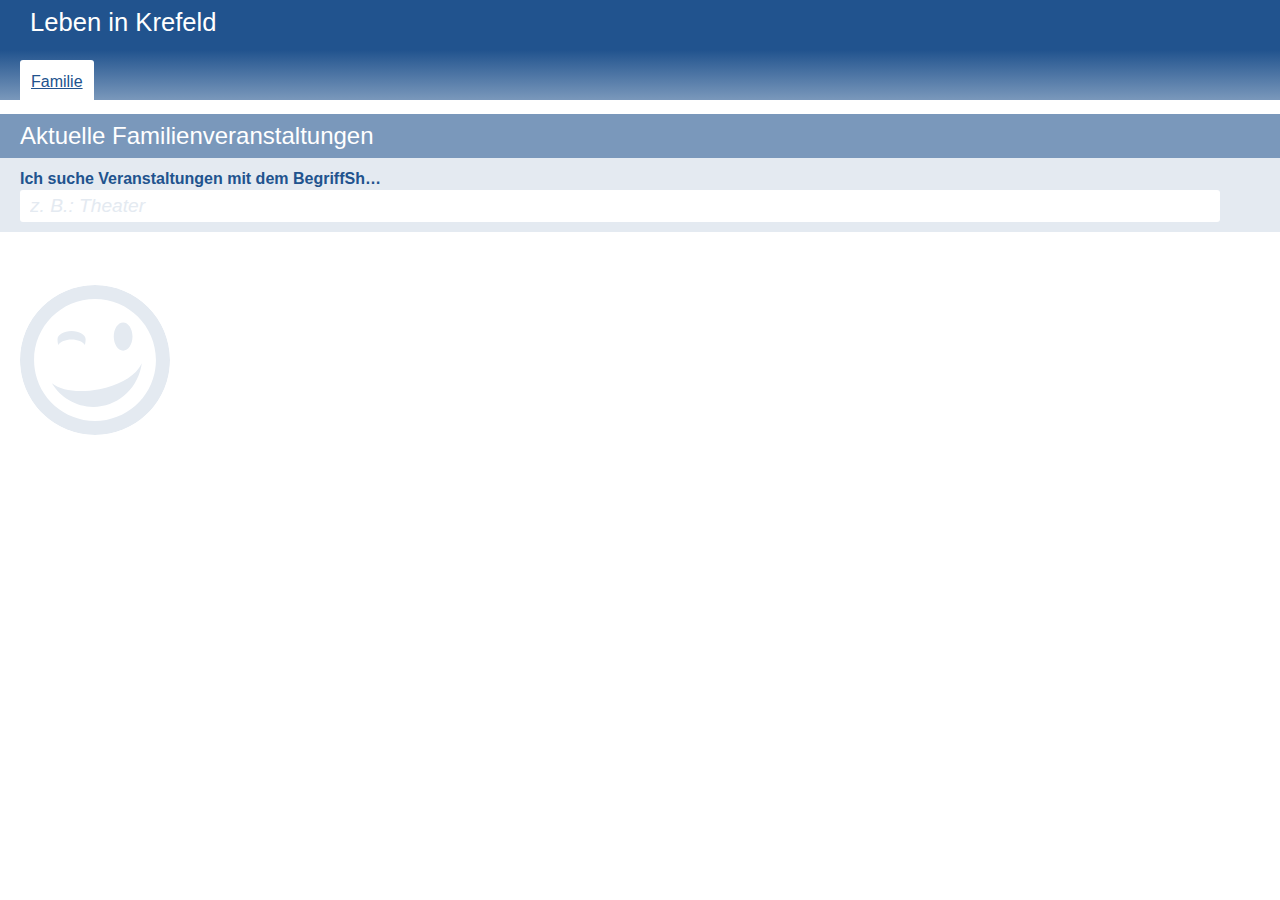
==== commit 83aaf49c: "integrate api calls" ====
--- a/index.html
+++ b/index.html
@@ -4,8 +4,9 @@
 <head>
   <meta charset="utf-8">
   <meta http-equiv="X-UA-Compatible" content="IE=edge">
-  <title itemprop="name">A-K Catalog</title>
+  <title itemprop="name">Leben in Krefeld</title>
   <meta name="viewport" content="width=device-width, initial-scale=1">
+  <!-- TODO: Put CSS here: -->
   <style type="text/css">
 
   </style>
@@ -14,13 +15,9 @@
 
 <body>
 
-
-
-
   <header class="header" role="banner">
     <h1 class="header__headline">Leben in Krefeld</h1>
   </header>
-
 
   <div class="app" role="tablist">
 
@@ -29,23 +26,19 @@
     <!--<input type="radio" name="category" id="category02" class="menu-category" role="tab" />
     <label for="category02" class="menu-category">&hellip;</label>-->
 
-
     <section class="message" id="jsMessage">
       <p class="message__text">Aktualisieren<span class="message__waiting">...</span> <span id="jsStatus" class="message__status">Sorry, I need JavaScript!</span></p>
     </section>
 
-
     <main class="main" role="main">
 
       <section class="category-section category-section__01" id="jsSection1">
         <h2 class="category-section__headline">Aktuelle Familienveranstaltungen</h2>
 
         <div class="search-bar">
-          <label for="serach"><strong>Ich suche etwas Bestimmtes, nämlich&hellip;</strong></label><br>
+          <label for="serach"><strong>Ich suche Veranstaltungen mit dem BegriffSh&hellip;</strong></label><br>
           <input type="text" class="search-bar__input" id="search" placeholder="z. B.: Theater" value="" />
         </div>
-
-
 
         <svg class="symbol-container" width="0" height="0" version="1.1" xmlns="http://www.w3.org/2000/svg" xmlns:xlink="http://www.w3.org/1999/xlink">
           <defs>
@@ -57,235 +50,249 @@
         </svg>
 
         <div class="teaser-section" id="jsTeaserSpirituous">
-          <svg class="teaser-section__image teaser-section__icon-smiley" height="150" width="150"><use xmlns:xlink="http://www.w3.org/1999/xlink" xlink:href="#icon-smiley"></use></svg>
+          <svg class="teaser-section__image teaser-section__icon-smiley teaser-section__icon-smiley--initial" height="150" width="150">
+            <use xmlns:xlink="http://www.w3.org/1999/xlink" xlink:href="#icon-smiley"></use>
+          </svg>
         </div>
       </section>
 
-
-      <section class="category-section category-section__02" id="jsSection2">
-        <h2 class="category-section__headline">Soft drinks</h2>
-
-        <input type="checkbox" name="category02-filter" id="category02-filter01" class="menu-category-filter" data-filter="one" />
-        <label for="category02-filter01">Beginner</label>
-        <input type="checkbox" name="category02-filter" id="category02-filter02" class="menu-category-filter" data-filter="two" />
-        <label for="category02-filter02">Advanced</label>
-
-        <div class="teaser-section" id="jsTeaserNonAlc">
-
-
-
-        </div>
-      </section>
-
-
     </main>
   </div>
 
   <script type="text/javascript">
-    // template engine
-    'use strict';
-
-    var httpRequest;
-    var targetMessage = document.getElementById('jsMessage');
-
-    targetMessage.classList.add('hide');
-
-    // make request
-    var makeRequest = function (url, callback) {
-      httpRequest = new XMLHttpRequest();
-    
-      httpRequest.open('GET', url, true);
-      //httpRequest.withCredentials = true;
-      httpRequest.onreadystatechange = callback;
-      //httpRequest.setRequestHeader('Authorization', '72205a2b-6619-4f5f-af50-ab1d4e87171e');
-      httpRequest.send();
-
-      console.log('makeRequest: ', httpRequest.readyState, httpRequest.status);
-
-      // fallback for httpRequest
-      if (!httpRequest) {
-        targetMessage.classList.remove('hide');
-        document.getElementById('jsStatus').textContent = 'Sorry, I need a connection!';
-        return false;
-      }
-
-      return httpRequest;
-    }
-
-    // insert teaser template
-    function insertTemplate(articleTarget, dataset, i) {
-      articleTarget.insertAdjacentHTML('afterbegin',
-        '<article class="teaser-section__teaser" data-tag="' + dataset.id + '" data-id="' + dataset.id + '">' +
-        setImage(dataset) +
-        '<div  class="teaser-section__text search-content">' +
-        '<h3 class="teaser-section__headline">' + dataset.title + '</h3>' +
-        '<p class="teaser-section__tags"><strong>Art der Veranstaltung:</strong> <em>' + getTags(dataset) + '</em></p>' +
-        formatDate(dataset) +
-        '<p class="teaser-section__description">' + dataset.description + '</p>' +
-        '<label for="learn-more' + i + '" class="teaser-section__more-label js-more-details" onclick="clickDetails(\'' + dataset.infoUrl.toString() + '\', \'js-more-details-target' + dataset.id + '\');">Mehr darüber</label>' +
-        '<input type="checkbox" class="teaser-section__more-button" name="learn-more' + i + '" id="learn-more' + i + '" />' +
-        '<dl class="teaser-section__more">' +
-        // more details here:
-        '<dt>Weitere Infos:</dt>' +
-        '<dd class="js-more-details-target' + dataset.id + '"></dd>' +
-        '</dl>' +
-        '</div>' +
-        '</article>'
-      );
-    }
-
-    // insert detail template
-    function insertDetailTemplate(detailTarget, detailDataset) {
-      console.log('--- more infos template! ---');
-       detailTarget.innerHTML =
-        '<dl>' +
-        '<dt>Wo wird veranstaltet?</dt>' +
-        '<dd>' + detailDataset.LocationName + ', ' + detailDataset.LocationStreetAddress + ', ' + detailDataset.LocationZIP + ' ' + detailDataset.locationCity + '</dd>' +
-        '<dt>Wer veranstaltet?</dt>' +
-        '<dd>' + detailDataset.VeranstalterName + ', ' + detailDataset.VeranstalterEMail + ', <a href="' + detailDataset.VeranstalterWebSite + '" title="Zur Website des Veranstalters">' + detailDataset.VeranstalterWebSite + '</a></dd>' +
-        '</dl>'
-      ;
-    }
-
-    // TODO: fetch and generate Details
-    function generateDetails(detailTarget) {
-      console.log('generateDeatils: ', httpRequest.readyState, httpRequest.status);
-
-      if (httpRequest.readyState === httpRequest.DONE) {
-        if (httpRequest.status === 200) {
-          var detailData = JSON.parse(httpRequest.responseText);
-          var detailTargetSpec = document.getElementsByClassName(detailTarget);
-
-          var detailDataset = {
-            locationCity: detailData.LocationCity || 'Keine Angaben',
-            // locationCity: detailData[0].DocName || 'Keine Angaben',
-            LocationName: detailData.LocationName || 'Keine Angaben',
-            LocationStreetAddress: detailData.LocationStreetAddress || 'Keine Angaben',
-            LocationZIP: detailData.LocationZIP || 'Keine Angaben',
-            VeranstalterName: detailData.VeranstalterName || 'Keine Angaben',
-            VeranstalterEMail: detailData.VeranstalterEMail || 'Keine Angaben',
-            VeranstalterWebSite: detailData.VeranstalterWebSite || 'Keine Angaben'
-          };
-
-          insertDetailTemplate(detailTargetSpec[0], detailDataset);
-
-        } else {
-          targetMessage.classList.remove('hide');
-          document.getElementById('jsStatus').textContent = 'JavaScript ist deaktiviert?';
-          return false;
-        }
-      }
-    }
-
-    // generate main content
-    function generateContents() {
-      console.log('generateContents: ', httpRequest.readyState, httpRequest.status);
-
-      if (httpRequest.readyState === httpRequest.DONE) {
-        if (httpRequest.status === 200) {
-          var data = JSON.parse(httpRequest.responseText);
-          var dataset;
-          var articleTarget = document.getElementById('jsTeaserSpirituous');
-
-          document.getElementById('jsTeaserSpirituous').innerHTML = '';
-          document.getElementById('jsTeaserNonAlc').innerHTML = '';
-
-          for (var i = 0; i < data.length; i++) {
-            dataset = {
-              id: data[i]['@unid'],
-              startdate: data[i].Start || 'Keine Angaben',
-              enddate: data[i].End || 'Keine Angaben',
-              title: data[i].DocName || '-',
-              subtitle: data[i].EventSubTitle || '-',
-              description: data[i].Kurztext || '-',
-              infoUrl: 'https://crossorigin.me/https://www.krefeld.de/' + data[i].URL || '#',
-              thumb: data[i].Thumb,
-              startDate: data[i].Start || 'unbekannt',
-              endDate: data[i].End || 'unbekannt',
-              tags: data[i].EventType || 'Keine Tags'
-            };
-            insertTemplate(articleTarget, dataset, i);
+    (function () {
+      // template engine
+      'use strict';
+
+      var proxyUrl = 'proxy.php';
+      var targetMessage = document.getElementById('jsMessage');
+      var data;
+      var isDetail = false;
+      var detailTargetSpec;
+      var count = 1;
+
+      targetMessage.classList.add('hide');
+
+      // make request
+      function makeRequest(url, target) {
+        // count is, because i'm very desperate about readystate and status won't reset :/
+        count++;
+        var httpRequest = [];
+        console.log('makeRequest');
+        httpRequest[count] = new XMLHttpRequest();
+
+        httpRequest[count].onload = function () {
+          if (httpRequest[count].readyState === 4) {
+            if (httpRequest[count].status === 200) {
+              var dataArr = JSON.parse(httpRequest[count].responseText);
+              data = dataArr.contents;
+              httpRequest[count].onreadystatechange = null;
+              console.log('request ok');
+
+              if (isDetail === true) {
+                generateDetails(target);
+              } else {
+                generateContents();
+              }
+            } else {
+              targetMessage.classList.remove('hide');
+              document.getElementById('jsStatus').textContent = 'Keine Verbindung :(';
+              return false;
+            }
           }
-          targetMessage.classList.add('hide');
-
-        } else {
+        }
+
+        // fallback for httpRequest
+        if (!httpRequest[count]) {
           targetMessage.classList.remove('hide');
           document.getElementById('jsStatus').textContent = 'Es konnte keine Verbindung aufgebaut werden!';
           return false;
         }
-      }
-    }
-
-    // click for details
-    function clickDetails(detailUrl, detailTarget) {
-      makeRequest('' + detailUrl + '', generateDetails(detailTarget));
-    };
-
-    // live search
-    function liveSearch() {
-      var search = document.getElementById('search');
-      search.onkeyup = function () {
-        var filter = search.value.toUpperCase();
-        var lis = document.getElementsByTagName('article');
-        for (var i = 0; i < lis.length; i++) {
-          var target = lis[i].getElementsByClassName('search-content')[0];
-          var content = target.textContent;
-          if (content.toUpperCase().indexOf(filter) > -1) {
-            lis[i].style.display = 'block';
-          } else {
-            lis[i].style.display = 'none';
+
+        httpRequest[count].open('GET', proxyUrl + '?url=' + url, true);
+        httpRequest[count].setRequestHeader('Content-Type', 'application/json; charset=utf-8');
+        httpRequest[count].send();
+      }
+
+      // insert teaser template
+      function insertTemplate(articleTarget, dataset, i) {
+        articleTarget.insertAdjacentHTML('afterbegin',
+          '<article class="teaser-section__teaser" data-tag="' + dataset.id + '" data-id="' + dataset.id + '">' +
+          setImage(dataset) +
+          '<div  class="teaser-section__text search-content">' +
+          '<h3 class="teaser-section__headline">' + dataset.title + '</h3>' +
+          '<p class="teaser-section__tags"><strong>Art der Veranstaltung:</strong> <em>' + getTags(dataset) +
+          '</em></p>' +
+          formatDate(dataset) +
+          '<p class="teaser-section__description">' + dataset.description + '</p>' +
+          '<label for="learn-more' + i +
+          '" class="teaser-section__more-label js-more-details" data-url="' + dataset.infoUrl.toString() +
+          '" data-id="' + dataset.id + '">Mehr darüber</label>' +
+          '<input type="checkbox" class="teaser-section__more-button" name="learn-more' + i + '" id="learn-more' +
+          i +
+          '" />' +
+          '<div class="teaser-section__more">' +
+          // more details here:
+          '<div class="js-more-details-target' + dataset.id + '"></div>' +
+          '</div>' +
+          '</div>' +
+          '</article>'
+        );
+      }
+
+      // insert detail template
+      function insertDetailTemplate(detailDataset) {
+        detailTargetSpec[0].innerHTML =
+          '<dl>' +
+          '<dt>Wo wird veranstaltet?</dt>' +
+          '<dd>' + detailDataset.LocationName + ', ' + detailDataset.LocationStreetAddress + ', ' + detailDataset.LocationZIP +
+          ' ' + detailDataset.locationCity + '</dd>' +
+          '<dt>Wer veranstaltet?</dt>' +
+          '<dd>' + detailDataset.VeranstalterName + ', ' + detailDataset.VeranstalterEMail + ', <a href="' +
+          detailDataset.VeranstalterWebSite + '" title="Zur Website des Veranstalters">' + detailDataset.VeranstalterWebSite +
+          '</a></dd>' +
+          '</dl>';
+      }
+
+      // generate main content
+      function generateContents() {
+        var dataset;
+        var articleTarget = document.getElementById('jsTeaserSpirituous');
+
+        console.log('callback');
+
+        isDetail = false;
+        document.getElementById('jsTeaserSpirituous').innerHTML = '';
+
+        console.log(data);
+        for (var i = 0; i < data.length; i++) {
+          dataset = {
+            id: data[i]['@unid'],
+            title: data[i].DocName || '-',
+            subtitle: data[i].EventSubTitle || '-',
+            description: data[i].Kurztext || '-',
+            infoUrl: 'https://www.krefeld.de/' + data[i].URL || '#',
+            thumb: data[i].Thumb,
+            startDate: data[i].Start || 'unbekannt',
+            endDate: data[i].End || 'unbekannt',
+            tags: data[i].EventType || 'Keine Tags'
+          };
+          insertTemplate(articleTarget, dataset, i);
+        }
+        targetMessage.classList.add('hide');
+      }
+
+      // TODO: fetch and generate Details
+      function generateDetails(detailTarget) {
+        var detailData = data;
+        detailTargetSpec = document.getElementsByClassName(detailTarget);
+
+        console.log('callback');
+
+        var detailDataset = {
+          locationCity: detailData.LocationCity || 'Keine Angaben',
+          // locationCity: detailData[0].DocName || 'Keine Angaben',
+          LocationName: detailData.LocationName || 'Keine Angaben',
+          LocationStreetAddress: detailData.LocationStreetAddress || 'Keine Angaben',
+          LocationZIP: detailData.LocationZIP || 'Keine Angaben',
+          VeranstalterName: detailData.VeranstalterName || 'Keine Angaben',
+          VeranstalterEMail: detailData.VeranstalterEMail || 'Keine Angaben',
+          VeranstalterWebSite: detailData.VeranstalterWebSite || 'Keine Angaben'
+        };
+
+        insertDetailTemplate(detailDataset);
+      }
+
+      // detect if element has class
+      function hasClass(elem, className) {
+        return elem.className.split(' ').indexOf(className) > -1;
+      }
+
+      // click for details
+      function clickDetails(detailUrl, detailTarget) {
+        //isDetail = true;
+        // TODO: Callback gets executed as param, maybe better like so: https://stackoverflow.com/questions/3458553/javascript-passing-parameters-to-a-callback-function
+        this.setAttribute('hidden');
+        var newRequest = new makeRequest('' + detailUrl + '',  detailTarget);
+      };
+
+      document.addEventListener('click', function (e) {
+        if (hasClass(e.target, 'js-more-details')) {
+          var detailUrl = e.target.dataset.url;
+          var detailTargetId = e.target.dataset.id;
+          isDetail = true;
+          console.log(detailUrl + ' | ' + detailTargetId);
+          clickDetails(detailUrl, 'js-more-details-target' + detailTargetId);
+          //var newRequest = new makeRequest('' + detailUrl + '', detailTarget);
+        }
+      }, false);
+
+      // live search
+      function liveSearch() {
+        var search = document.getElementById('search');
+        search.onkeyup = function () {
+          var filter = search.value.toUpperCase();
+          var lis = document.getElementsByTagName('article');
+          for (var i = 0; i < lis.length; i++) {
+            var target = lis[i].getElementsByClassName('search-content')[0];
+            var content = target.textContent;
+            if (content.toUpperCase().indexOf(filter) > -1) {
+              lis[i].style.display = 'block';
+            } else {
+              lis[i].style.display = 'none';
+            }
           }
         }
-      }
-    };
-
-    function getTags(dataset) {
-      var allTags = dataset.tags.toString();
-      return allTags;
-    };
-
-    function setImage(dataset) {
-      if (dataset.thumb === '') {
-        return (
-          '<svg class="teaser-section__image teaser-section__icon-smiley" height="150" width="150"><use xmlns:xlink="http://www.w3.org/1999/xlink" xlink:href="#icon-smiley"></use></svg>'
-        )
-      } else {
-        return (
-          '<img class="teaser-section__image" width="150" height="150" src="' + dataset.thumb + '" alt="" />'
-        )
-      }
-    }
-
-    function formatDate(dataset) {
-      var newDate;
-      var startDateRaw = dataset.startDate;
-      var endDateRaw = dataset.endDate;
-      var startDate;
-      var endDate;
-
-      if (startDateRaw !== 'unbekannt') {
-        var tempDateStart = startDateRaw.split('-');
-        var tempDateDayStart = tempDateStart[2].split('T');
-        startDate = tempDateDayStart[0] + '.' + tempDateStart[1] + '.' + tempDateStart[0];
-      } else {
-        startDate = '(keine Angabe)';
-      }
-
-      if (endDateRaw !== 'unbekannt') {
-        var tempDateEnd = endDateRaw.split('-');
-        var tempDateDayEnd = tempDateEnd[2].split('T');
-        endDate = tempDateDayEnd[0] + '.' + tempDateEnd[1] + '.' + tempDateEnd[0];
-        newDate = '<p>Vom <strong>' + startDate + '</strong> bis <strong>' + endDate + '</strong></p>';
-      } else {
-        newDate = '<p>Am <strong>' + startDate + '</strong></p>';
-      }
-      return newDate;
-    }    
-
-    // Init
-    makeRequest('https://crossorigin.me/https://www.krefeld.de/www/event.nsf/apijson.xsp/view-event-month?compact=true', generateContents);
-    liveSearch();
-
+      };
+
+      function getTags(dataset) {
+        var allTags = dataset.tags.toString();
+        return allTags;
+      };
+
+      function setImage(dataset) {
+        if (dataset.thumb === '') {
+          return (
+            '<svg class="teaser-section__image teaser-section__icon-smiley" height="150" width="150"><use xmlns:xlink="http://www.w3.org/1999/xlink" xlink:href="#icon-smiley"></use></svg>'
+          )
+        } else {
+          return (
+            '<img class="teaser-section__image" width="150" height="150" src="' + dataset.thumb + '" alt="" />'
+          )
+        }
+      }
+
+      function formatDate(dataset) {
+        var newDate;
+        var startDateRaw = dataset.startDate;
+        var endDateRaw = dataset.endDate;
+        var startDate;
+        var endDate;
+
+        if (startDateRaw !== 'unbekannt') {
+          var tempDateStart = startDateRaw.split('-');
+          var tempDateDayStart = tempDateStart[2].split('T');
+          startDate = tempDateDayStart[0] + '.' + tempDateStart[1] + '.' + tempDateStart[0];
+        } else {
+          startDate = '(keine Angabe)';
+        }
+
+        if (endDateRaw !== 'unbekannt') {
+          var tempDateEnd = endDateRaw.split('-');
+          var tempDateDayEnd = tempDateEnd[2].split('T');
+          endDate = tempDateDayEnd[0] + '.' + tempDateEnd[1] + '.' + tempDateEnd[0];
+          newDate = '<p>Vom <strong>' + startDate + '</strong> bis <strong>' + endDate + '</strong></p>';
+        } else {
+          newDate = '<p>Am <strong>' + startDate + '</strong></p>';
+        }
+        return newDate;
+      }
+
+      // Init (url without proxy!)
+      var initialRequest = new makeRequest(
+        'https://www.krefeld.de/www/event.nsf/apijson.xsp/view-event-month?compact=true');
+      liveSearch();
+    })();
   </script>
 
 
--- a/assets/css/app.css
+++ b/assets/css/app.css
@@ -1,24 +1,3 @@
-/**
-* Settings
-*
-* @desc Place variables and mixings for default settings here
-* @author [XX]
-* @dependency none
-*/
-/** Easings, grabbed from https://css-tricks.com/snippets/sass/easing-map-get-function/
- *
- * Example function call:
-	.example {
-	  animation: there-and-back 2.5s ease(in-quad) infinite alternate;
-	}
-**/
-/**
-* Basic Styles
-*
-* @desc Basic and common styles. Formats for every device live in Common Styles, for device-specific stylings use Mobile First approach.
-* @author [HZ]
-* @dependency _app_settings.scss
-*/
 /* line 10, ../scss/_base.scss */
 body, html {
   margin: 0;
@@ -277,6 +256,10 @@
 .teaser-section__icon-smiley {
   fill: #e4eaf1;
 }
+
+.teaser-section__icon-smiley--initial {
+  animation: spin 1.8s linear infinite;
+}
 /* line 103, ../patterns/organisms/category-section/scss/_category-section.scss */
 .teaser-section__more-label {
   position: absolute;
@@ -284,7 +267,7 @@
   left: 0;
   width: auto;
   padding-right: 30px;
-  padding-left: 60px;
+  padding-left: 30px;
   font-weight: bold;
   padding-top: 4px;
   background-color: #e4eaf1;
@@ -295,13 +278,14 @@
 /* line 118, ../patterns/organisms/category-section/scss/_category-section.scss */
 .teaser-section__more-button.teaser-section__more-button {
   clear: left;
-  position: absolute;
+  position: relative;
   left: 0;
   top: 0;
   margin: 0;
+  opacity: 0;
 }
 /* line 125, ../patterns/organisms/category-section/scss/_category-section.scss */
-.teaser-section__more-button.teaser-section__more-button:checked ~ .teaser-section__more {
+.teaser-section__more-button.teaser-section__more-button:checked + .teaser-section__more {
   max-height: 400px;
   margin-top: 1em;
 }
@@ -393,6 +377,15 @@
     max-width: 3em;
   }
 }
+
+@keyframes spin {
+  0% {
+    transform: rotate(0);
+  }
+  100% {
+    transform: rotate(1turn);
+  }
+}
 /* line 31, ../patterns/organisms/message/scss/_message.scss */
 .message {
   margin: 5px 20px;
